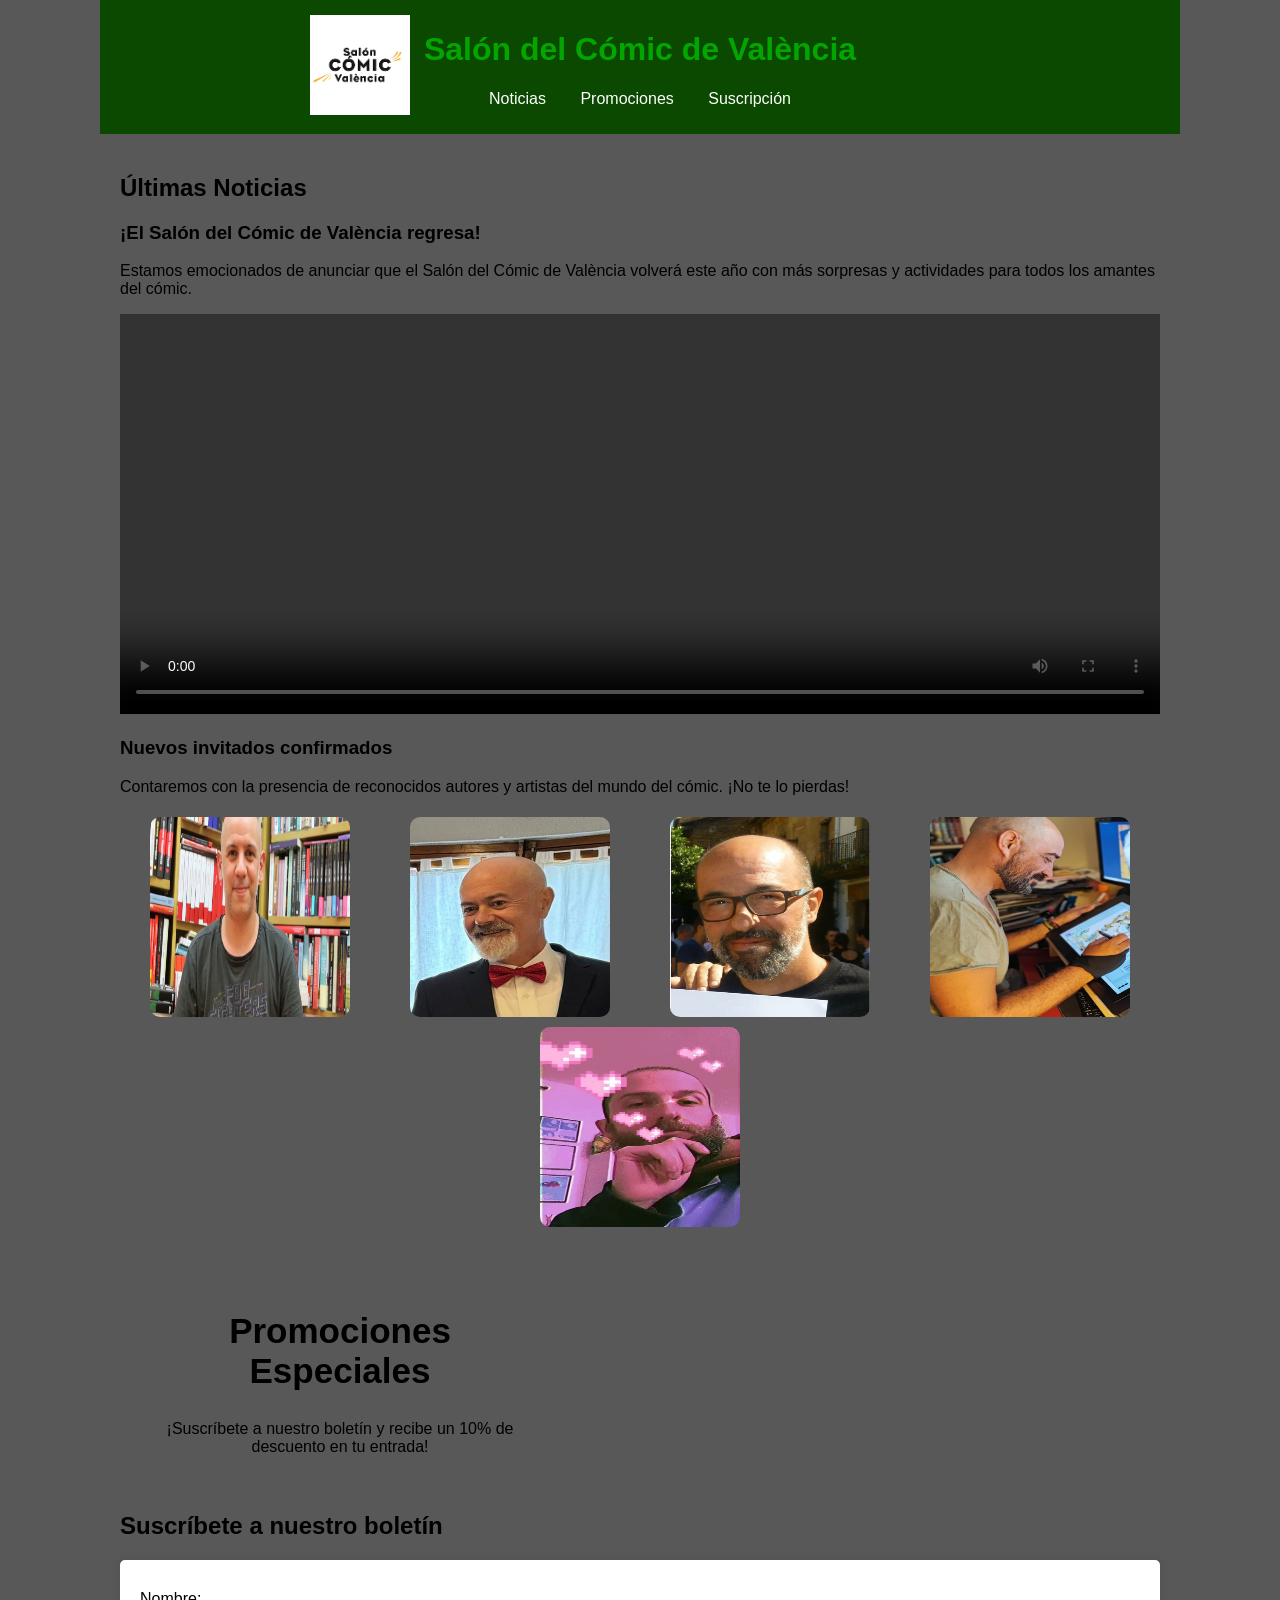
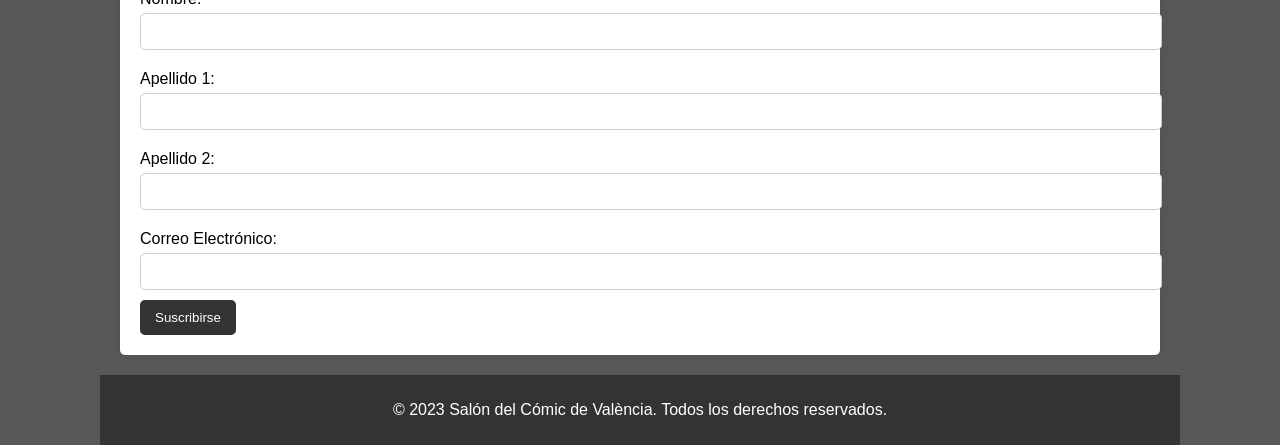
==== Boletin-Informativo/index.html @ e5121f0e "Actualización 02/05/2025 20:11" ====
<!DOCTYPE html>
<html lang="es">
<head>
    <meta charset="UTF-8">
    <meta name="viewport" content="width=device-width, initial-scale=1.0">
    <title>Boletín Informativo - Salón del Cómic de València</title>
    <link rel="stylesheet" href="styles.css">
    <link rel="icon" type="image/jpg" href="logo-salon-del-comic.png" />
</head>
<body>
    <header>
        <h1>
            <img src="logo-salon-del-comic.png" alt="Logo Salón del Cómic" class="logo" />
            Salón del Cómic de València
        </h1>
        <nav>
            <ul>
                <li><a href="#noticias">Noticias</a></li>
                <li><a href="#promociones">Promociones</a></li>
                <li><a href="#suscripcion">Suscripción</a></li>
            </ul>
        </nav>
    </header>

    <main>
        <section id="noticias">
            <h2>Últimas Noticias</h2>
            <article>
                <h3>¡El Salón del Cómic de València regresa!</h3>
                <p>Estamos emocionados de anunciar que el Salón del Cómic de València volverá este año con más sorpresas y actividades para todos los amantes del cómic.</p>
                <video width="100%" height="400" controls>
                    <source src="video-salon-comic.mp4" type="video/mp4">
                    Tu navegador no soporta la etiqueta de video.
                </video>
            </article>
            <article>
                <h3>Nuevos invitados confirmados</h3>
                <p>Contaremos con la presencia de reconocidos autores y artistas del mundo del cómic. ¡No te lo pierdas!</p>
                <div class="invitados">
                    <img src="lorenzo-caudevilla.webp" alt="Invitado 1">
                    <img src="gol.jpg" alt="Invitado 2">
                    <img src="ernesto-priego.jpg" alt="Invitado 3">
                    <img src="moises-tolosa.jpg" alt="Invitado 4">
                    <img src="alvaro-ortiz.jpg" alt="Invitado 5">
                </div>
            </article>
        </section>

        <section id="promociones" class="promociones">
            <h2 class="promociones_h2">Promociones Especiales</h2>
            <p>¡Suscríbete a nuestro boletín y recibe un 10% de descuento en tu entrada!</p>
        </section>

        <section id="suscripcion">
            <h2>Suscríbete a nuestro boletín</h2>
            <form action="subscribe.php" method="POST">
                <label for="nombre">Nombre:</label>
                <input type="text" id="nombre" name="nombre" required>

                <label for="apellido1">Apellido 1:</label>
                <input type="text" id="apellido1" name="apellido1" required>

                <label for="apellido2">Apellido 2:</label>
                <input type="text" id="apellido2" name="apellido2" required>

                <label for="correo">Correo Electrónico:</label>
                <input type="email" id="correo" name="correo" required>

                <button type="submit">Suscribirse</button>
            </form>
        </section>
    </main>

    <footer>
        <p>&copy; 2023 Salón del Cómic de València. Todos los derechos reservados.</p>
    </footer>
</body>
</html>
---- Boletin-Informativo/styles.css ----
body {
    font-family: Arial, sans-serif;
    margin: 0;
    padding: 0;
    background-color: #585858;
    padding-left: 100px;
    padding-right: 100px;
}

header {
    background: #0c4900;
    color: #03a600;
    padding: 10px 0;
    text-align: center;
    position: relative;
}

.logo {
    width: 100px; /* Ajusta el tamaño del logo según sea necesario */
    height: auto;
    position: absolute;
    left: 210px; /* Ajusta la posición del logo */
    top: 15px; /* Ajusta la posición del logo */
}

nav ul {
    list-style: none;
    padding: 0;
}

nav ul li {
    display: inline;
    margin: 0 15px;
}

nav ul li a {
    color: #fff;
    text-decoration: none;
}

main {
    padding: 20px;
}

h2 {
    color: #000000;
}

.invitados {
    display: flex;
    justify-content: space-around;
    flex-wrap: wrap;
    margin-top: 10px;
}

.invitados img {
    width: 200px; /* Ajusta el tamaño de las imágenes de los invitados */
    height: 200px;
    margin: 5px;
    border-radius: 10px;
}

.promociones {
    text-align: center;
    align-items: center;
    background-image: url('imagen-oferta.jpg'); /* Cambia esto por la ruta de tu imagen de fondo */
    width: 400px;
    height: auto;
    background-size: cover;
    background-position: center;
    padding: 20px;
    padding-top: 50px;
    color: rgb(0, 0, 0); /* Cambia el color del texto si es necesario */
}

form {
    background: #fff;
    padding: 20px;
    border-radius: 5px;
    box-shadow: 0 0 10px rgba(0, 0, 0, 0.1);
}

form label {
    display: block;
    margin: 10px 0 5px;
}

form input {
    width: 100%;
    padding: 10px;
    margin-bottom: 10px;
    border: 1px solid #ccc;
    border-radius: 5px;
}

button {
    background: #333;
    color: #fff;
    border: none;
    padding: 10px 15px;
    border-radius: 5px;
    cursor: pointer;
}

button:hover {
    background: #555;
}

footer {
    text-align: center;
    padding: 10px 0;
    background: #333;
    color: #fff;
    position: relative;
    bottom: 0;
    width: 100%;
}

.promociones_h2 {
    text-align: center;
    font-size: 35px;
}
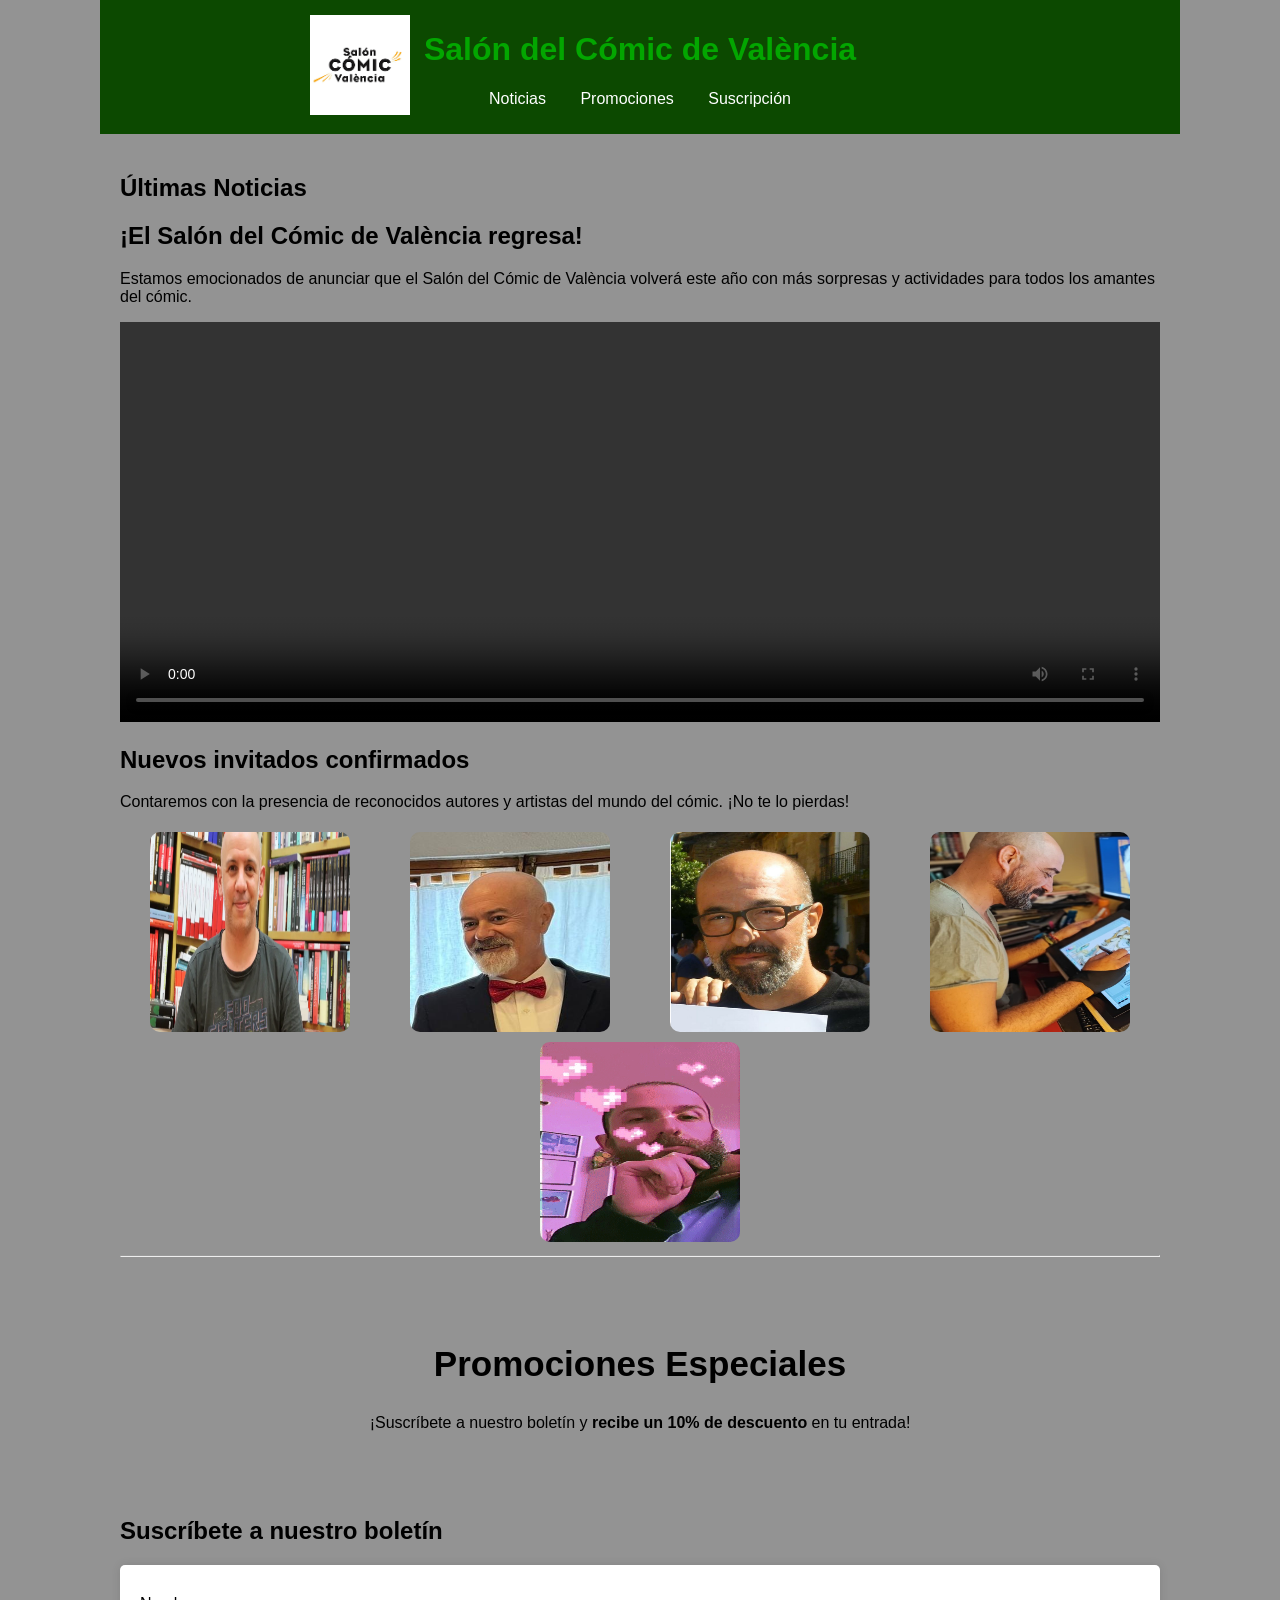
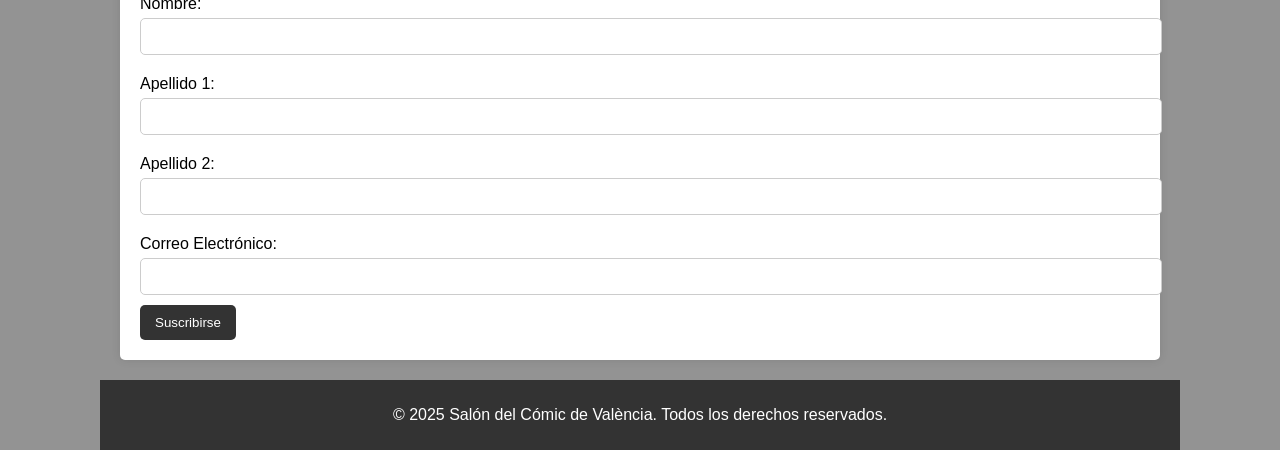
==== commit 5be409a5: "Actualizacón 03/05/2025 20:10" ====
--- a/Boletin-Informativo/index.html
+++ b/Boletin-Informativo/index.html
@@ -26,7 +26,7 @@
         <section id="noticias">
             <h2>Últimas Noticias</h2>
             <article>
-                <h3>¡El Salón del Cómic de València regresa!</h3>
+                <h2>¡El Salón del Cómic de València regresa!</h2>
                 <p>Estamos emocionados de anunciar que el Salón del Cómic de València volverá este año con más sorpresas y actividades para todos los amantes del cómic.</p>
                 <video width="100%" height="400" controls>
                     <source src="video-salon-comic.mp4" type="video/mp4">
@@ -34,7 +34,7 @@
                 </video>
             </article>
             <article>
-                <h3>Nuevos invitados confirmados</h3>
+                <h2>Nuevos invitados confirmados</h2>
                 <p>Contaremos con la presencia de reconocidos autores y artistas del mundo del cómic. ¡No te lo pierdas!</p>
                 <div class="invitados">
                     <img src="lorenzo-caudevilla.webp" alt="Invitado 1">
@@ -45,15 +45,15 @@
                 </div>
             </article>
         </section>
-
+        <hr>
         <section id="promociones" class="promociones">
             <h2 class="promociones_h2">Promociones Especiales</h2>
-            <p>¡Suscríbete a nuestro boletín y recibe un 10% de descuento en tu entrada!</p>
+            <p>¡Suscríbete a nuestro boletín y <strong>recibe un 10% de descuento</strong> en tu entrada!</p>
         </section>
 
         <section id="suscripcion">
             <h2>Suscríbete a nuestro boletín</h2>
-            <form action="subscribe.php" method="POST">
+            <form action="suscripcion.php" method="POST">
                 <label for="nombre">Nombre:</label>
                 <input type="text" id="nombre" name="nombre" required>
 
@@ -72,7 +72,7 @@
     </main>
 
     <footer>
-        <p>&copy; 2023 Salón del Cómic de València. Todos los derechos reservados.</p>
+        <p>&copy; 2025 Salón del Cómic de València. Todos los derechos reservados.</p>
     </footer>
 </body>
 </html>
--- a/Boletin-Informativo/styles.css
+++ b/Boletin-Informativo/styles.css
@@ -2,7 +2,7 @@
     font-family: Arial, sans-serif;
     margin: 0;
     padding: 0;
-    background-color: #585858;
+    background-color: #939393;
     padding-left: 100px;
     padding-right: 100px;
 }
@@ -63,13 +63,10 @@
 .promociones {
     text-align: center;
     align-items: center;
-    background-image: url('imagen-oferta.jpg'); /* Cambia esto por la ruta de tu imagen de fondo */
-    width: 400px;
-    height: auto;
     background-size: cover;
     background-position: center;
-    padding: 20px;
     padding-top: 50px;
+    padding-bottom: 50px;
     color: rgb(0, 0, 0); /* Cambia el color del texto si es necesario */
 }
 
